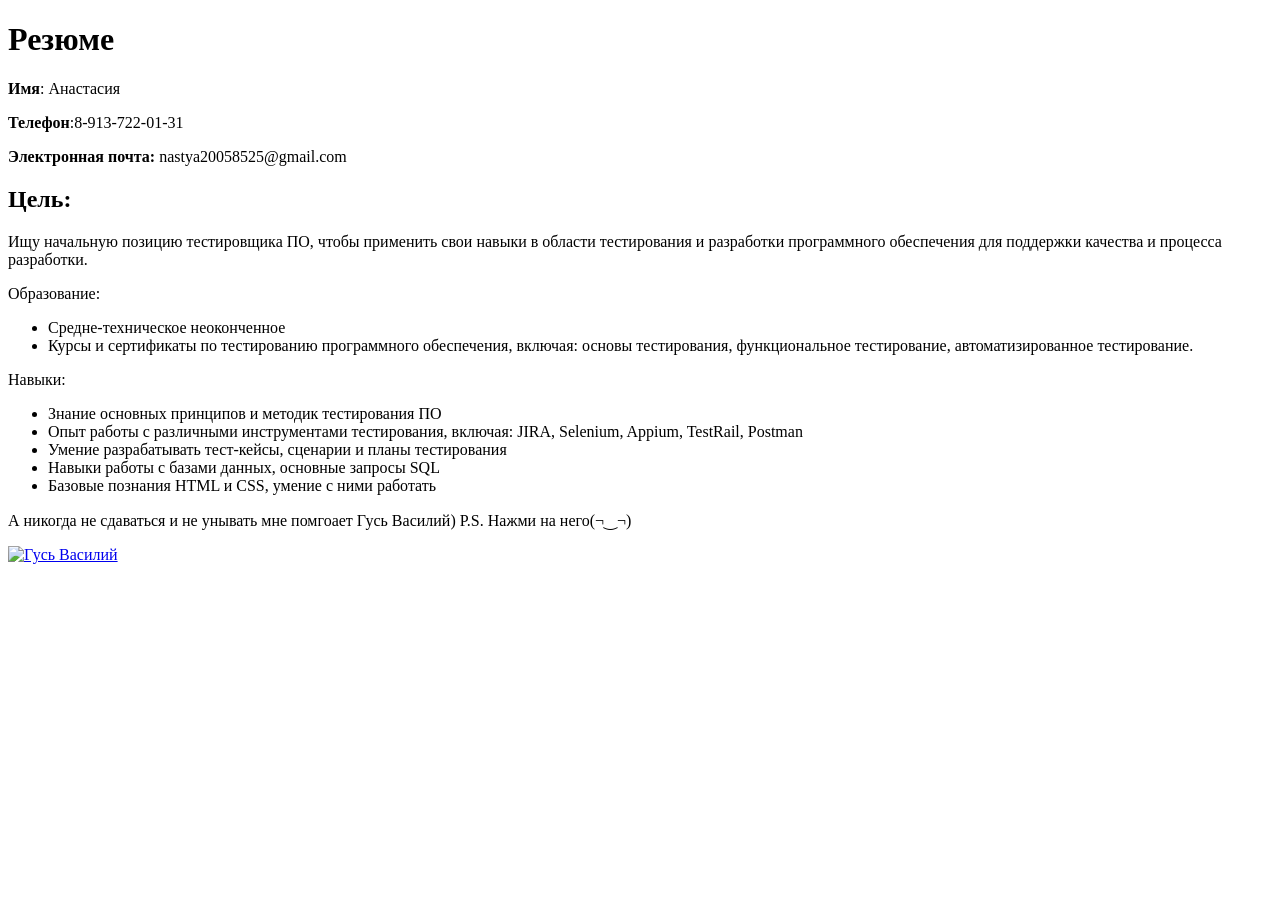
==== web-card.html @ 9aef69da "Add files via upload" ====
<!DOCTYPE html>
<html lang="ru">
<head>
    <meta charset="UTF-8">
    <link rel="stylesheet" href="style.css">
    <title>Визитка</title>
</head>
<body>
<header>
    <h1 class="head">Резюме</h1>
</header>
<section class="start">
    <p><b>Имя</b>: Анастасия</p>
    <p><b>Телефон</b>:8-913-722-01-31</p>
    <p><b>Электронная почта:</b> nastya20058525@gmail.com</p>
</section>
<section>
    <h2>Цель:</h2>
    <p>Ищу начальную позицию тестировщика ПО, чтобы применить свои навыки в области тестирования и разработки программного обеспечения для поддержки качества и процесса разработки.</p>
</section>
<section>
    <p class="head1">Образование:</p>
    <ul>
        <li>Средне-техническое неоконченное</li>
        <li>Курсы и сертификаты по тестированию программного обеспечения, включая: основы тестирования, функциональное тестирование, автоматизированное тестирование.</li>
    </ul>
</section>
<section>
    <p class="head1">Навыки:</p>
    <ul>
        <li>Знание основных принципов и методик тестирования ПО</li>
        <li>Опыт работы с различными инструментами тестирования, включая: JIRA, Selenium, Appium, TestRail, Postman</li>
        <li>Умение разрабатывать тест-кейсы, сценарии и планы тестирования</li>
        <li>Навыки работы с базами данных, основные запросы SQL</li>
        <li>Базовые познания HTML и CSS, умение с ними работать</li>
    </ul>
</section>
<aside>
    <p>А никогда не сдаваться и не унывать мне помгоает Гусь Василий) P.S. Нажми на него(¬‿¬)</p>
    <a href="https://youtu.be/hUkJ8X09xGs">
        <img class="goose" src="https://images.chesscomfiles.com/uploads/v1/user/48845958.535ff18b.160x160o.1d57f97e319c@2x.png" width="200" alt="Гусь Василий">
    </a>
</aside>
</body>
</html>
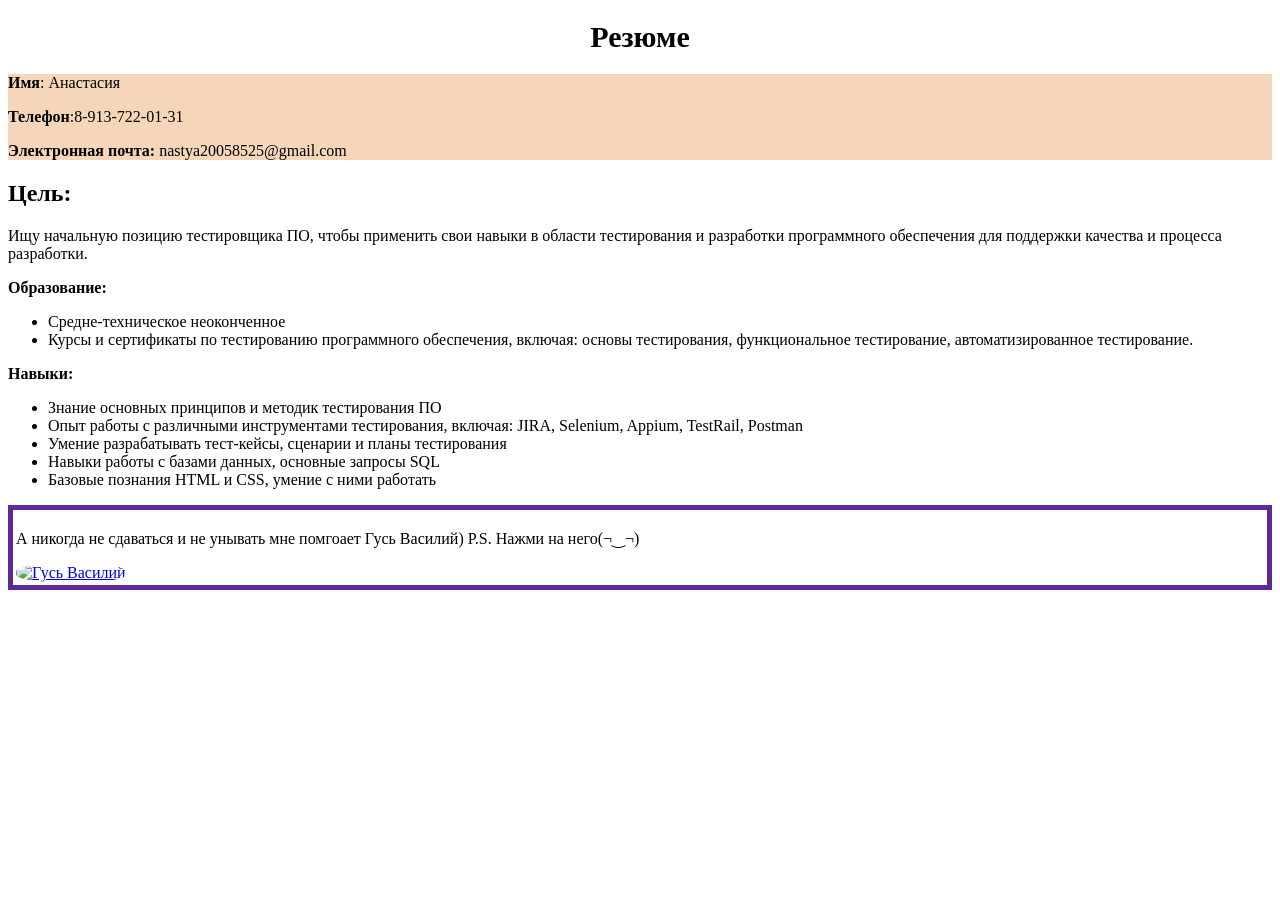
==== commit 74bea2ef: "rtyu" ====
--- a/web-card.html
+++ b/web-card.html
@@ -1,45 +1,45 @@
-<!DOCTYPE html>
-<html lang="ru">
-<head>
-    <meta charset="UTF-8">
-    <link rel="stylesheet" href="style.css">
-    <title>Визитка</title>
-</head>
-<body>
-<header>
-    <h1 class="head">Резюме</h1>
-</header>
-<section class="start">
-    <p><b>Имя</b>: Анастасия</p>
-    <p><b>Телефон</b>:8-913-722-01-31</p>
-    <p><b>Электронная почта:</b> nastya20058525@gmail.com</p>
-</section>
-<section>
-    <h2>Цель:</h2>
-    <p>Ищу начальную позицию тестировщика ПО, чтобы применить свои навыки в области тестирования и разработки программного обеспечения для поддержки качества и процесса разработки.</p>
-</section>
-<section>
-    <p class="head1">Образование:</p>
-    <ul>
-        <li>Средне-техническое неоконченное</li>
-        <li>Курсы и сертификаты по тестированию программного обеспечения, включая: основы тестирования, функциональное тестирование, автоматизированное тестирование.</li>
-    </ul>
-</section>
-<section>
-    <p class="head1">Навыки:</p>
-    <ul>
-        <li>Знание основных принципов и методик тестирования ПО</li>
-        <li>Опыт работы с различными инструментами тестирования, включая: JIRA, Selenium, Appium, TestRail, Postman</li>
-        <li>Умение разрабатывать тест-кейсы, сценарии и планы тестирования</li>
-        <li>Навыки работы с базами данных, основные запросы SQL</li>
-        <li>Базовые познания HTML и CSS, умение с ними работать</li>
-    </ul>
-</section>
-<aside>
-    <p>А никогда не сдаваться и не унывать мне помгоает Гусь Василий) P.S. Нажми на него(¬‿¬)</p>
-    <a href="https://youtu.be/hUkJ8X09xGs">
-        <img class="goose" src="https://images.chesscomfiles.com/uploads/v1/user/48845958.535ff18b.160x160o.1d57f97e319c@2x.png" width="200" alt="Гусь Василий">
-    </a>
-</aside>
-</body>
+<!DOCTYPE html>
+<html lang="ru">
+<head>
+    <meta charset="UTF-8">
+    <link rel="stylesheet" href="style.css">
+    <title>Визитка</title>
+</head>
+<body>
+<header>
+    <h1 class="head">Резюме</h1>
+</header>
+<section class="start">
+    <p><b>Имя</b>: Анастасия</p>
+    <p><b>Телефон</b>:8-913-722-01-31</p>
+    <p><b>Электронная почта:</b> nastya20058525@gmail.com</p>
+</section>
+<section>
+    <h2>Цель:</h2>
+    <p>Ищу начальную позицию тестировщика ПО, чтобы применить свои навыки в области тестирования и разработки программного обеспечения для поддержки качества и процесса разработки.</p>
+</section>
+<section>
+    <p class="head1">Образование:</p>
+    <ul>
+        <li>Средне-техническое неоконченное</li>
+        <li>Курсы и сертификаты по тестированию программного обеспечения, включая: основы тестирования, функциональное тестирование, автоматизированное тестирование.</li>
+    </ul>
+</section>
+<section>
+    <p class="head1">Навыки:</p>
+    <ul>
+        <li>Знание основных принципов и методик тестирования ПО</li>
+        <li>Опыт работы с различными инструментами тестирования, включая: JIRA, Selenium, Appium, TestRail, Postman</li>
+        <li>Умение разрабатывать тест-кейсы, сценарии и планы тестирования</li>
+        <li>Навыки работы с базами данных, основные запросы SQL</li>
+        <li>Базовые познания HTML и CSS, умение с ними работать</li>
+    </ul>
+</section>
+<aside>
+    <p>А никогда не сдаваться и не унывать мне помгоает Гусь Василий) P.S. Нажми на него(¬‿¬)</p>
+    <a href="https://youtu.be/hUkJ8X09xGs">
+        <img class="goose" src="https://images.chesscomfiles.com/uploads/v1/user/48845958.535ff18b.160x160o.1d57f97e319c@2x.png" width="200" alt="Гусь Василий">
+    </a>
+</aside>
+</body>
 </html>
--- a/style.css
+++ b/style.css
@@ -0,0 +1,17 @@
+.head{
+font-size: 30px;
+text-align: center;
+      }
+
+body{text-align: left;}
+
+aside{
+      border: 5px solid #5F2999;
+      padding: 3px;
+      }
+
+ .goose{border-radius: 40%;}
+
+ .start{background-color: #F5D6B8;}
+
+ .head1{font-weight: bold}
